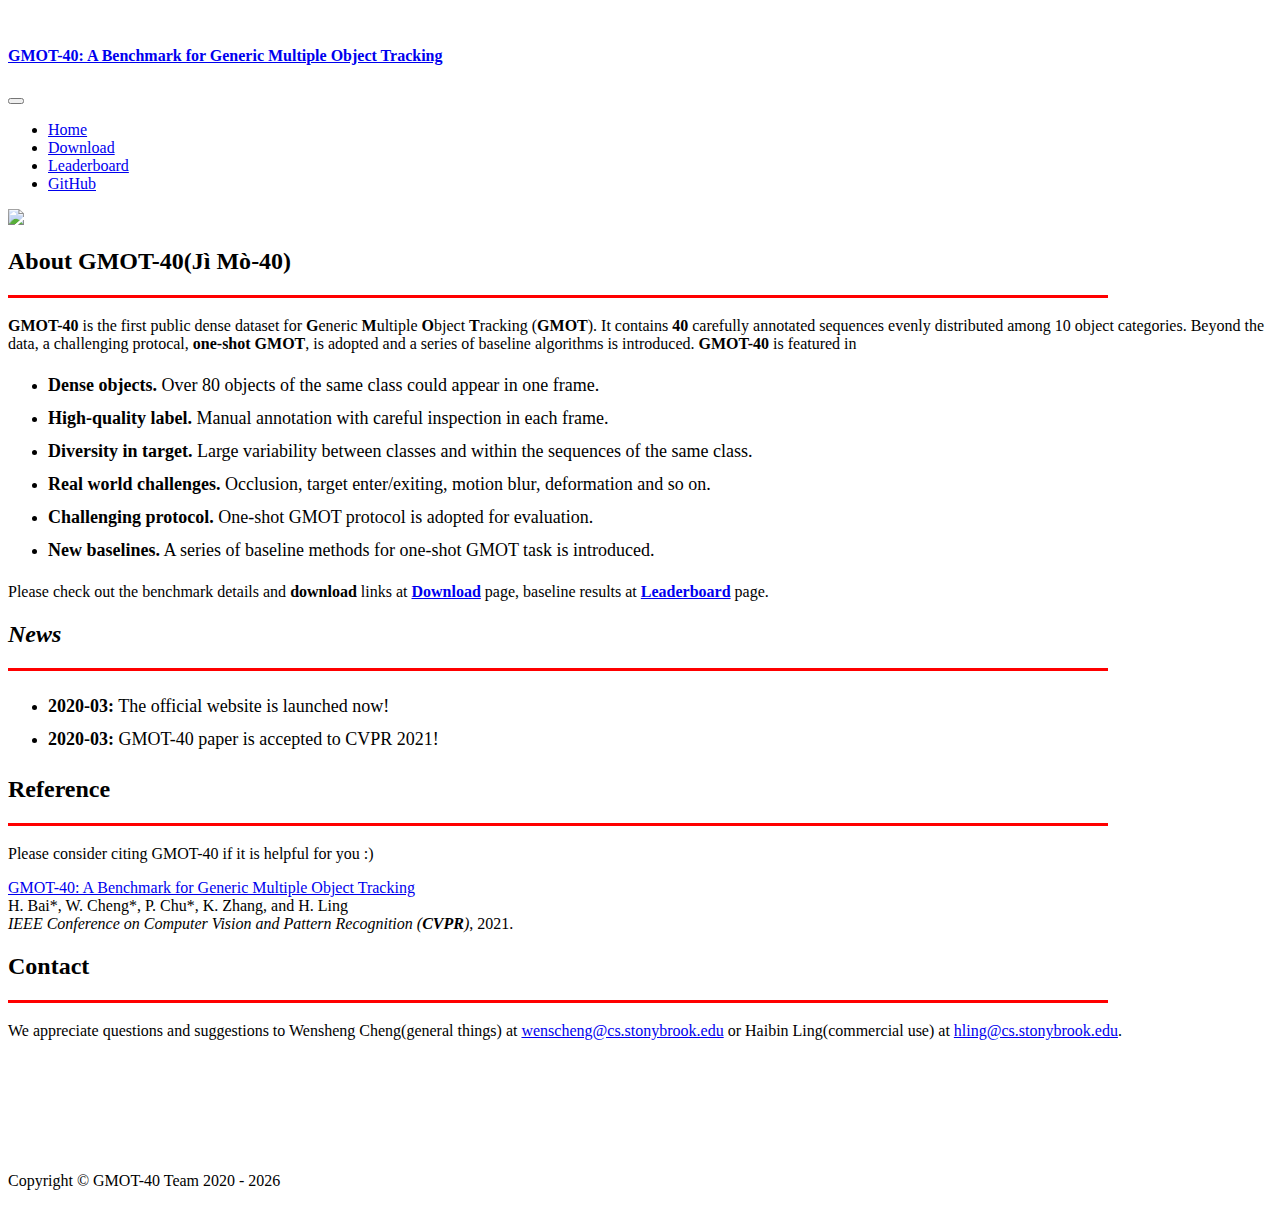
==== docs/index.html @ 8462f724 "update claim" ====
<!DOCTYPE html>
<html lang="en">

<head>
  <!-- Global site tag (gtag.js) - Google Analytics -->
  <script async src="https://www.googletagmanager.com/gtag/js?id=UA-126023131-1"></script>
  <script>
    window.dataLayer = window.dataLayer || [];
    function gtag() { dataLayer.push(arguments); }
    gtag('js', new Date());

    gtag('config', 'UA-126023131-1');
  </script>

  <meta charset="utf-8">
  <meta name="viewport" content="width=device-width, initial-scale=1, shrink-to-fit=no">
  <meta name="description" content="">
  <meta name="author" content="">

  <title>GMOT-40: A Benchmark for Generic Multiple Object Tracking</title>

  <!-- Bootstrap core CSS -->
  <link href="vendor/bootstrap/css/bootstrap.min.css" rel="stylesheet">

  <!-- Custom styles for this template -->
  <link href="css/gmot40.css" rel="stylesheet">

</head>

<body id="page-top">

  <!-- Navigation -->
  <nav class="navbar navbar-expand-lg navbar-dark bg-dark fixed-top" id="mainNav">
    <!-- <a href="https://www.temple.edu/">-->
    <img src="p1.png" height="46" class="align-baseline" alt=""
      href="http://vision.cs.stonybrook.edu/~lasot/index.html">
    <div class="container">
      <a class="navbar-brand js-scroll-trigger" href="index.html">
        <h4>GMOT-40: A Benchmark for Generic Multiple Object Tracking</h4>
      </a>
      <button class="navbar-toggler" type="button" data-toggle="collapse" data-target="#navbarResponsive"
        aria-controls="navbarResponsive" aria-expanded="false" aria-label="Toggle navigation">
        <span class="navbar-toggler-icon"></span>
      </button>
      <div class="collapse navbar-collapse" id="navbarResponsive">
        <ul class="navbar-nav ml-auto">
          <li class="nav-item active">
            <a class="nav-link" href="index.html">Home</a>
          </li>
          <li class="nav-item">
            <a class="nav-link" href="download.html">Download</a>
          </li>
          <li class="nav-item">
            <a class="nav-link" href="result.html">Leaderboard</a>
          </li>
          <li class="nav-item">
            <a class="nav-link" href="https://github.com/Spritea/GMOT40">GitHub</a>
          </li>
        </ul>
      </div>
    </div>
  </nav>

  <div class="container-fluid">
    <div class="row bg_video">
      <div class="mx-auto">
        <img src="out_imageio.gif" width=100%>
      </div>
    </div>
  </div>

  <section id="about">
    <div class="container">
      <div class="row">
        <div class="mx-auto">
          <h2>About GMOT-40(<rt>Jì Mò</rt>-40)</h2>
          <hr style="margin-left: 0px;width: 1100px;height:3px;border:none;border-top:3px solid red;">
          <p class="lead">
            <b>GMOT-40</b> is the first public dense dataset for <b>G</b>eneric <b>M</b>ultiple <b>O</b>bject <b>T</b>racking
            (<b>GMOT</b>).
            It contains <b>40</b> carefully annotated sequences evenly distributed among 10 object categories.
            Beyond the data, a challenging protocal, <b>one-shot GMOT</b>, is adopted and a series of baseline
            algorithms is introduced.
            <b>GMOT-40</b> is featured in
          </p>
          <ul>
            <li style="line-height: 200%">
              <font size="4"><b>Dense objects.</b> Over 80 objects of the same class could appear in one frame.</font>
            </li>

            <li style="line-height: 200%">
              <font size="4"><b>High-quality label.</b> Manual annotation with careful inspection in each frame.</font>
            </li>
            <li style="line-height: 200%">
              <font size="4"><b>Diversity in target.</b> Large variability between classes and within the sequences of
                the same class.</font>
            </li>
            <li style="line-height: 200%">
              <font size="4"><b>Real world challenges.</b> Occlusion, target enter/exiting, motion blur, deformation and
                so on.</font>
            </li>
            <li style="line-height: 200%">
              <font size="4"><b>Challenging protocol.</b> One-shot GMOT protocol is adopted for evaluation.</font>
            </li>
            <li style="line-height: 200%">
              <font size="4"><b>New baselines.</b> A series of baseline methods for one-shot GMOT task is introduced.
              </font>
            </li>

          </ul>
          <p class="lead">Please check out the benchmark details and <strong>download</strong> links at <a
              href="download.html"><b>Download</b></a> page, baseline results at <a
              href="result.html"><b>Leaderboard</b></a> page.
          </p>
        </div>
      </div>
    </div>
  </section>

  <section>
    <div class="container">
      <div class="row">
        <div class="text-left">
          <h2><i>News</i></h2>
          <hr style="margin-left: 0px;width: 1100px;height:3px;border:none;border-top:3px solid red;">

          <ul>
            <li style="line-height: 200%">
              <font size="4"><b>2020-03:</b> The official website is launched now!
              </font>
            </li>
            <li style="line-height: 200%">
              <font size="4"><b>2020-03:</b> GMOT-40 paper is accepted to CVPR 2021!</font>
            </li>
          </ul>
        </div>
      </div>
    </div>
  </section>

  <section>
    <div class="container">
      <div class="row">
        <div class="text-left">
          <h2>Reference</h2>
          <hr style="margin-left: 0px;width: 1100px;height:3px;border:none;border-top:3px solid red;">

          <p class="lead"> Please consider citing GMOT-40 if it is helpful for you :)</p>
          <!-- <p class="lead"><a href="https://arxiv.org/abs/2009.03465" target="_blank">LaSOT: A High-quality Large-scale
              Single Object Tracking Benchmark</a> </br>
            H. Fan*, H. Bai*, L. Lin, F. Yang, P. Chu, G. Deng, S. Yu, Harshit, M. Huang, J Liu, Y. Xu, C. Liao, L Yuan,
            and H. Ling </br>
            <i>International Journal of Computer Vision (<b>IJCV</b>)</i>, 2020. (accepted)
          </p> -->

          <p class="lead"><a href="https://arxiv.org/abs/2011.11858" target="_blank">GMOT-40: A Benchmark for Generic Multiple Object Tracking</a> </br>
            H. Bai*, W. Cheng*, P. Chu*, K. Zhang, and H. Ling </br>
            <i>IEEE Conference on Computer Vision and Pattern Recognition (<b>CVPR</b>)</i>, 2021.
          </p>
        </div>
      </div>
    </div>
  </section>

  <section style="padding-bottom:100px">
    <div class="container">
      <div class="row">
        <div class="text-left">
          <h2>Contact</h2>
          <hr style="margin-left: 0px;width: 1100px;height:3px;border:none;border-top:3px solid red;">

          <p class="lead">We appreciate questions and suggestions to Wensheng Cheng(general things) at <a
              href="mailto:wenscheng@cs.stonybrook.edu"> wenscheng@cs.stonybrook.edu</a> or Haibin Ling(commercial use) at <a
              href="mailto:hling@cs.stonybrook.edu"> hling@cs.stonybrook.edu</a>.</p>
        </div>
      </div>
    </div>
  </section>

  <!-- Footer -->
  <footer class="py-5 bg-dark">
    <div class="container">
      <p class="m-0 text-center text-white">Copyright &copy; GMOT-40 Team 2020 -
        <script type="text/javascript">
          var myDate = new Date();
          document.write(myDate.getFullYear())
        </script>
      </p>
    </div>
    <!-- /.container -->
  </footer>

  <!-- Bootstrap core JavaScript -->
  <script src="vendor/jquery/jquery.min.js"></script>
  <script src="vendor/bootstrap/js/bootstrap.bundle.min.js"></script>

  <!-- Plugin JavaScript -->
  <script src="vendor/jquery-easing/jquery.easing.min.js"></script>

  <!-- Custom JavaScript for this theme -->
  <script src="js/scrolling-nav.js"></script>

</body>

</html>
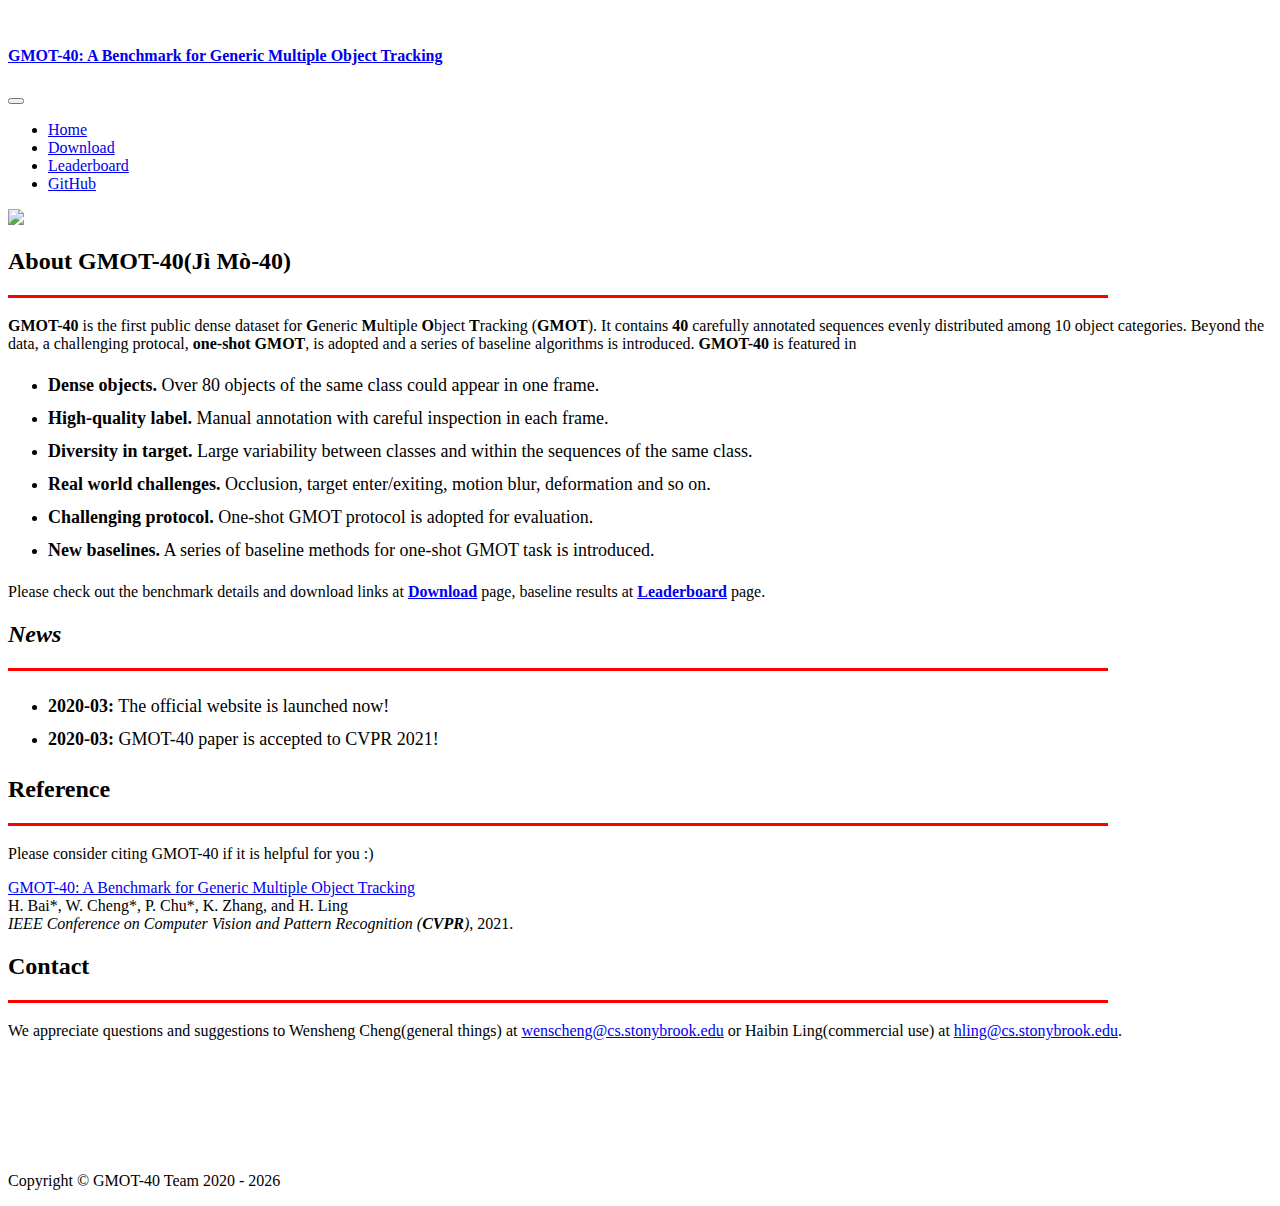
==== commit 766cc1db: "update download page" ====
--- a/docs/index.html
+++ b/docs/index.html
@@ -3,13 +3,13 @@
 
 <head>
   <!-- Global site tag (gtag.js) - Google Analytics -->
-  <script async src="https://www.googletagmanager.com/gtag/js?id=UA-126023131-1"></script>
+  <script async src="https://www.googletagmanager.com/gtag/js?id=G-72ED9ZS8BR"></script>
   <script>
     window.dataLayer = window.dataLayer || [];
     function gtag() { dataLayer.push(arguments); }
     gtag('js', new Date());
 
-    gtag('config', 'UA-126023131-1');
+    gtag('config', 'G-72ED9ZS8BR');
   </script>
 
   <meta charset="utf-8">
@@ -108,7 +108,7 @@
             </li>
 
           </ul>
-          <p class="lead">Please check out the benchmark details and <strong>download</strong> links at <a
+          <p class="lead">Please check out the benchmark details and download links at <a
               href="download.html"><b>Download</b></a> page, baseline results at <a
               href="result.html"><b>Leaderboard</b></a> page.
           </p>
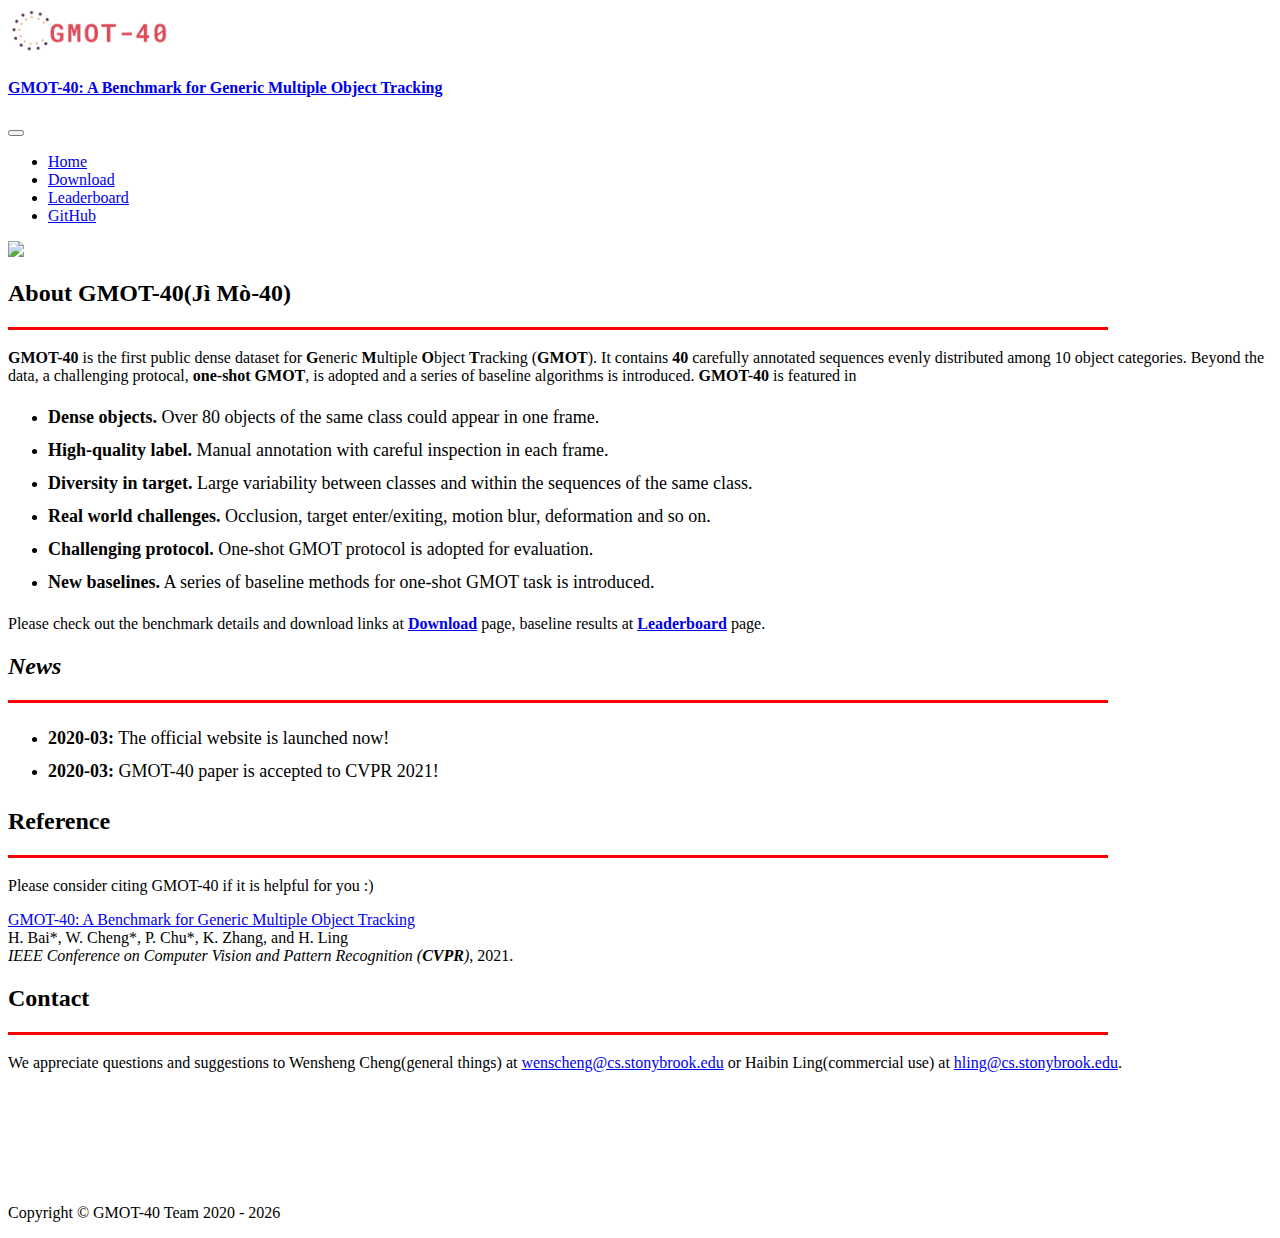
==== commit 13973dc8: "add leaderboard" ====
--- a/docs/index.html
+++ b/docs/index.html
@@ -32,7 +32,7 @@
   <!-- Navigation -->
   <nav class="navbar navbar-expand-lg navbar-dark bg-dark fixed-top" id="mainNav">
     <!-- <a href="https://www.temple.edu/">-->
-    <img src="p1.png" height="46" class="align-baseline" alt=""
+    <img src="logo.png" height="46" class="align-baseline" alt=""
       href="http://vision.cs.stonybrook.edu/~lasot/index.html">
     <div class="container">
       <a class="navbar-brand js-scroll-trigger" href="index.html">
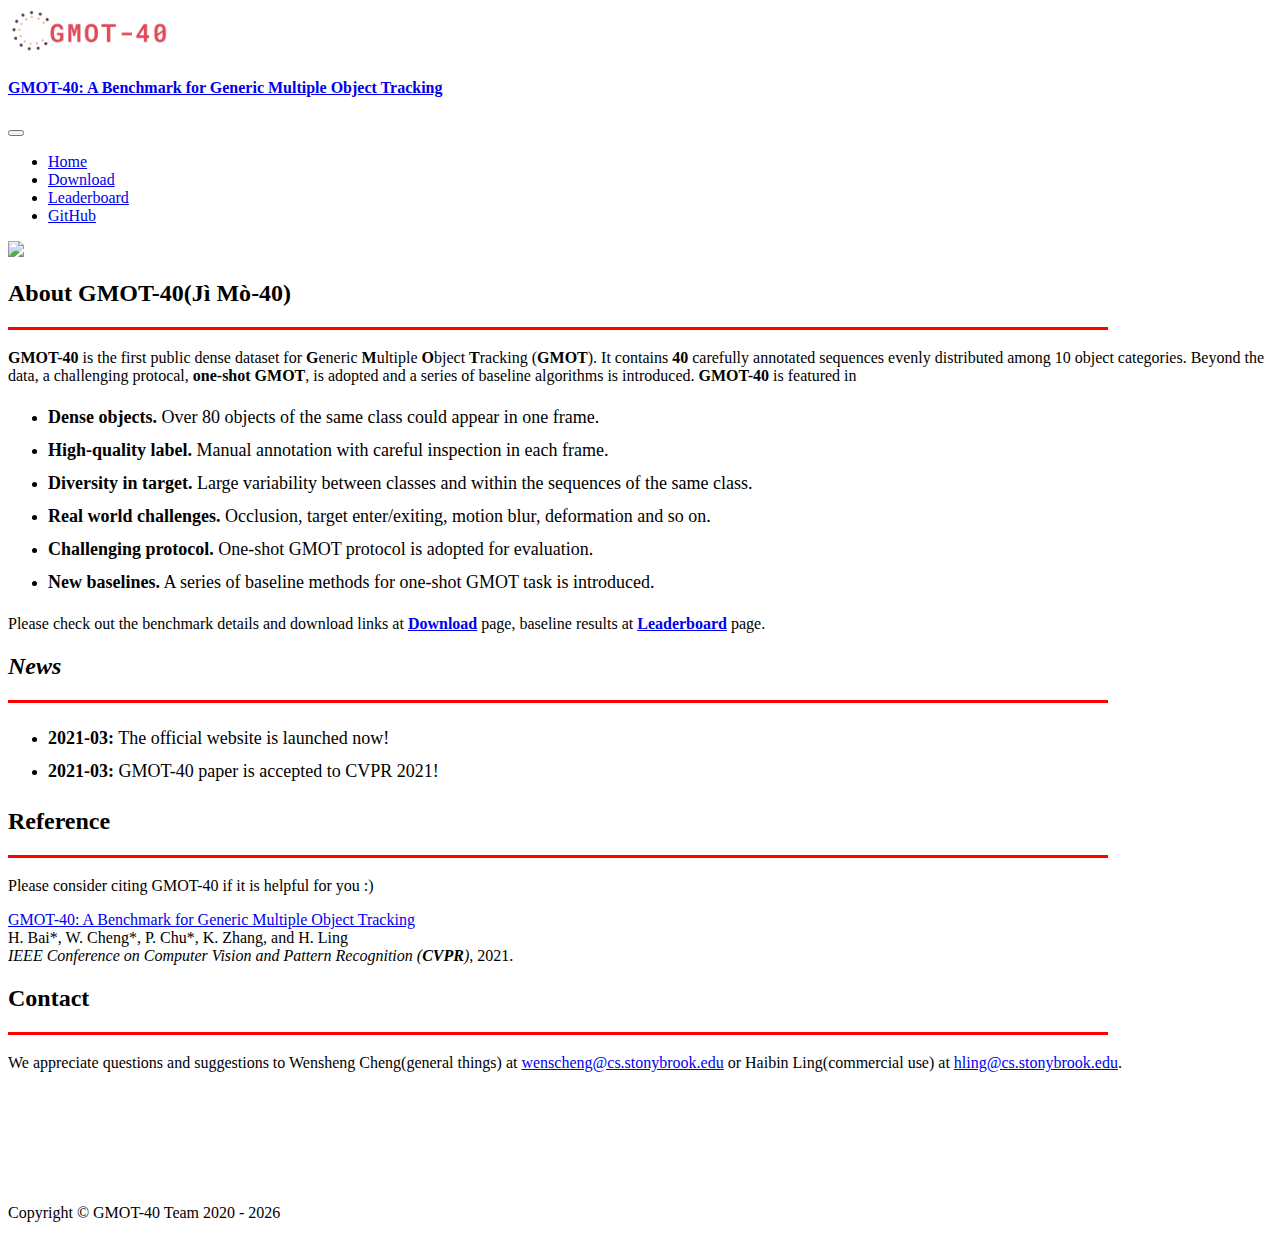
==== commit ada42f4b: "date update" ====
--- a/docs/index.html
+++ b/docs/index.html
@@ -126,11 +126,11 @@
 
           <ul>
             <li style="line-height: 200%">
-              <font size="4"><b>2020-03:</b> The official website is launched now!
+              <font size="4"><b>2021-03:</b> The official website is launched now!
               </font>
             </li>
             <li style="line-height: 200%">
-              <font size="4"><b>2020-03:</b> GMOT-40 paper is accepted to CVPR 2021!</font>
+              <font size="4"><b>2021-03:</b> GMOT-40 paper is accepted to CVPR 2021!</font>
             </li>
           </ul>
         </div>
